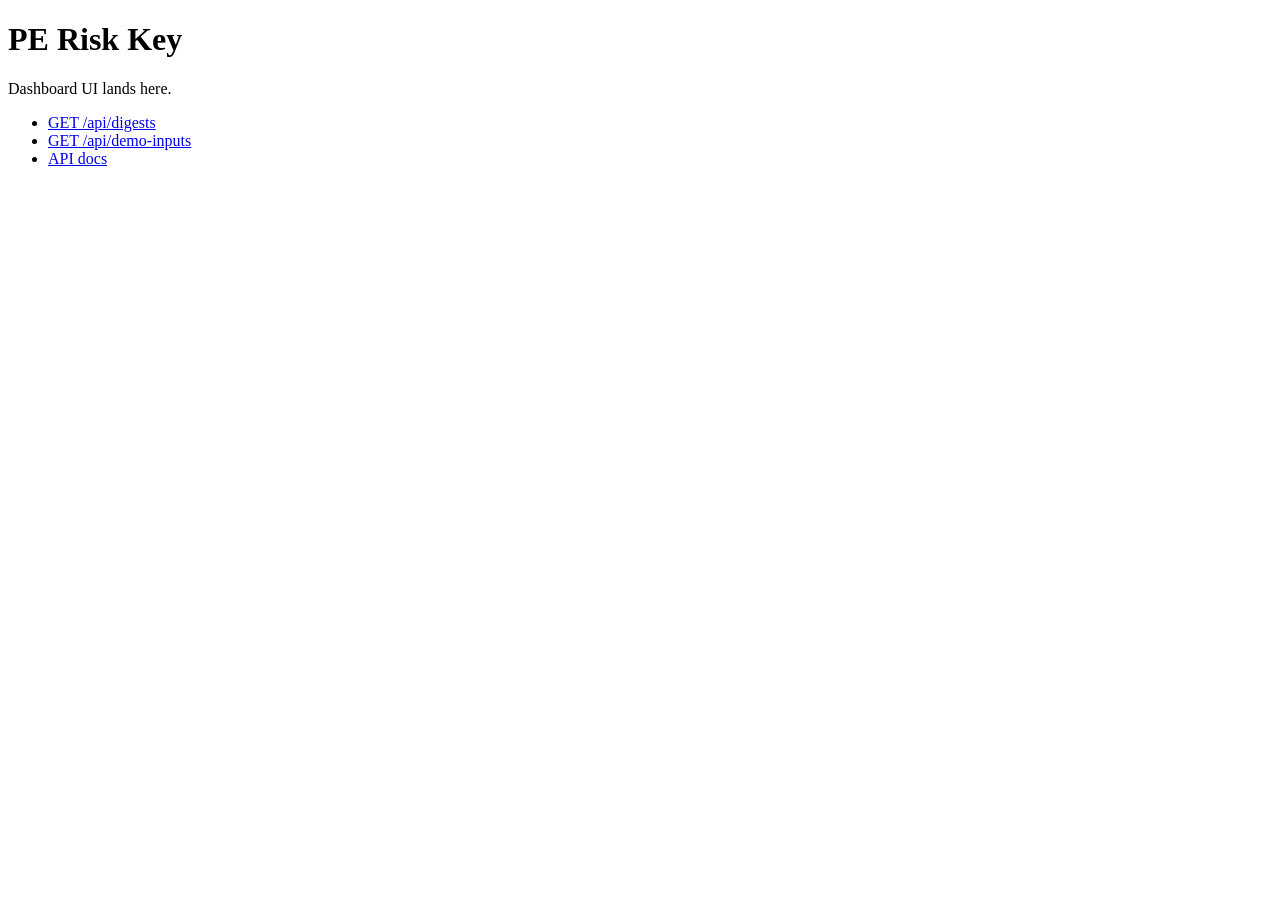
==== web/index.html @ 0e2cb589 "API: background runs, uploads, SSE live trace, replay, memo download" ====
<!doctype html>
<html lang="en">
  <head>
    <meta charset="utf-8" />
    <title>PE Risk Key</title>
  </head>
  <body>
    <h1>PE Risk Key</h1>
    <p>Dashboard UI lands here.</p>
    <ul>
      <li><a href="/api/digests">GET /api/digests</a></li>
      <li><a href="/api/demo-inputs">GET /api/demo-inputs</a></li>
      <li><a href="/docs">API docs</a></li>
    </ul>
  </body>
</html>
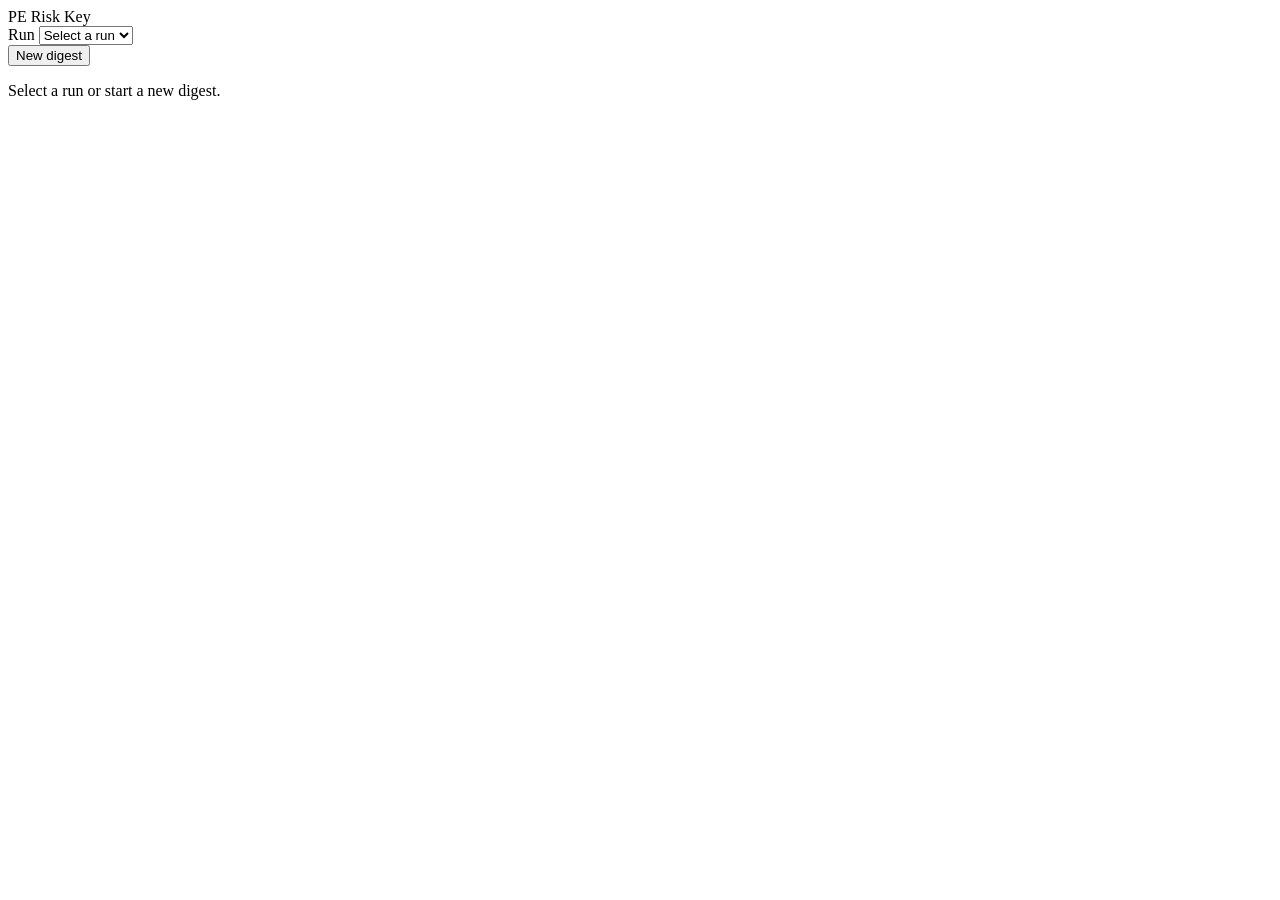
==== commit 603ddb7c: "Dashboard: live trace, staged verdicts, preview at scoring, memo export" ====
--- a/web/index.html
+++ b/web/index.html
@@ -2,15 +2,126 @@
 <html lang="en">
   <head>
     <meta charset="utf-8" />
+    <meta name="viewport" content="width=device-width, initial-scale=1" />
     <title>PE Risk Key</title>
+    <link rel="stylesheet" href="/styles.css" />
   </head>
   <body>
-    <h1>PE Risk Key</h1>
-    <p>Dashboard UI lands here.</p>
-    <ul>
-      <li><a href="/api/digests">GET /api/digests</a></li>
-      <li><a href="/api/demo-inputs">GET /api/demo-inputs</a></li>
-      <li><a href="/docs">API docs</a></li>
-    </ul>
+    <header class="topbar">
+      <div class="wordmark">PE Risk Key</div>
+      <div class="topbar-center">
+        <label class="run-label" for="run-picker">Run</label>
+        <select id="run-picker">
+          <option value="">Select a run</option>
+        </select>
+        <button id="replay-btn" type="button" hidden>Replay run</button>
+        <span id="conn-status" class="conn" hidden></span>
+      </div>
+      <button id="new-digest-btn" type="button">New digest</button>
+    </header>
+
+    <aside id="drawer" hidden>
+      <form id="digest-form">
+        <h2>New digest</h2>
+        <div class="form-grid">
+          <label>Domain <input id="f-domain" name="domain" required /></label>
+          <label>Company <input id="f-company" name="company" required /></label>
+          <label>Aliases (comma-separated) <input id="f-aliases" /></label>
+          <label>Employee band <input id="f-employee" required /></label>
+          <label>Revenue band <input id="f-revenue" required /></label>
+          <label>Speaker names (comma-separated) <input id="f-speakers" /></label>
+          <label>Target speaker <input id="f-target" /></label>
+          <label>As of <input id="f-asof" type="date" /></label>
+          <label class="check">
+            <input id="f-demo" type="checkbox" /> Demo mode (collectors from fixtures)
+          </label>
+        </div>
+        <div class="uploads">
+          <label>SOC 2 file <input id="f-soc2" type="file" /></label>
+          <label>Interview audio <input id="f-interview" type="file" /></label>
+          <p id="demo-hints" class="hints" hidden></p>
+        </div>
+        <p id="form-error" class="error" hidden></p>
+        <div class="form-actions">
+          <button id="load-demo-btn" type="button">Load demo target</button>
+          <span class="spacer"></span>
+          <button id="drawer-cancel" type="button">Cancel</button>
+          <button id="run-btn" type="submit">Run</button>
+        </div>
+      </form>
+    </aside>
+
+    <section id="rail" hidden>
+      <ol id="stages"></ol>
+      <div class="rail-right">
+        <span id="cost-ticker" class="mono">$0.00 · 0 tokens</span>
+        <span id="rail-error" class="error" hidden></span>
+      </div>
+    </section>
+
+    <main id="content" hidden>
+      <div class="columns">
+        <section id="trace-col" aria-label="Agent trace">
+          <h2>Agent trace</h2>
+          <p id="plan" class="plan" hidden></p>
+          <h3>Collectors</h3>
+          <div id="tool-groups"></div>
+          <h3>Lanes</h3>
+          <div id="lanes"></div>
+          <button id="adjustments-toggle" type="button" hidden></button>
+          <ul id="adjustments" hidden></ul>
+        </section>
+        <section id="main-col" aria-label="Digest">
+          <div id="decision"></div>
+          <section id="summary-panel" class="panel" hidden>
+            <h2>Executive summary</h2>
+            <div id="summary-body"></div>
+          </section>
+          <section id="claims-panel" class="panel" hidden>
+            <h2>Management claims vs. evidence</h2>
+            <div id="claims-note" class="muted" hidden></div>
+            <div id="claims"></div>
+          </section>
+          <section id="risks-panel" class="panel" hidden>
+            <h2>Key risks</h2>
+            <div id="risks"></div>
+          </section>
+          <section id="functions-panel" class="panel" hidden>
+            <h2>Function scores</h2>
+            <div id="functions"></div>
+          </section>
+          <section id="soc2-panel" class="panel" hidden>
+            <h2>SOC 2</h2>
+            <div id="soc2"></div>
+          </section>
+          <section id="plan-panel" class="panel" hidden>
+            <h2>100-day plan</h2>
+            <div id="plan100"></div>
+          </section>
+          <section id="recs-panel" class="panel" hidden>
+            <h2>Deal recommendations</h2>
+            <div id="recs"></div>
+          </section>
+          <section id="questions-panel" class="panel" hidden>
+            <h2>Questions for management</h2>
+            <ol id="questions"></ol>
+          </section>
+          <section id="limitations-panel" class="panel" hidden>
+            <h2>Limitations</h2>
+            <ul id="limitations"></ul>
+          </section>
+          <footer id="provenance" class="panel" hidden></footer>
+          <div id="export-wrap" hidden>
+            <a id="export-memo" href="#">Export IC memo</a>
+          </div>
+        </section>
+      </div>
+    </main>
+
+    <div id="empty-state">
+      <p>Select a run or start a new digest.</p>
+    </div>
+
+    <script src="/app.js"></script>
   </body>
 </html>
